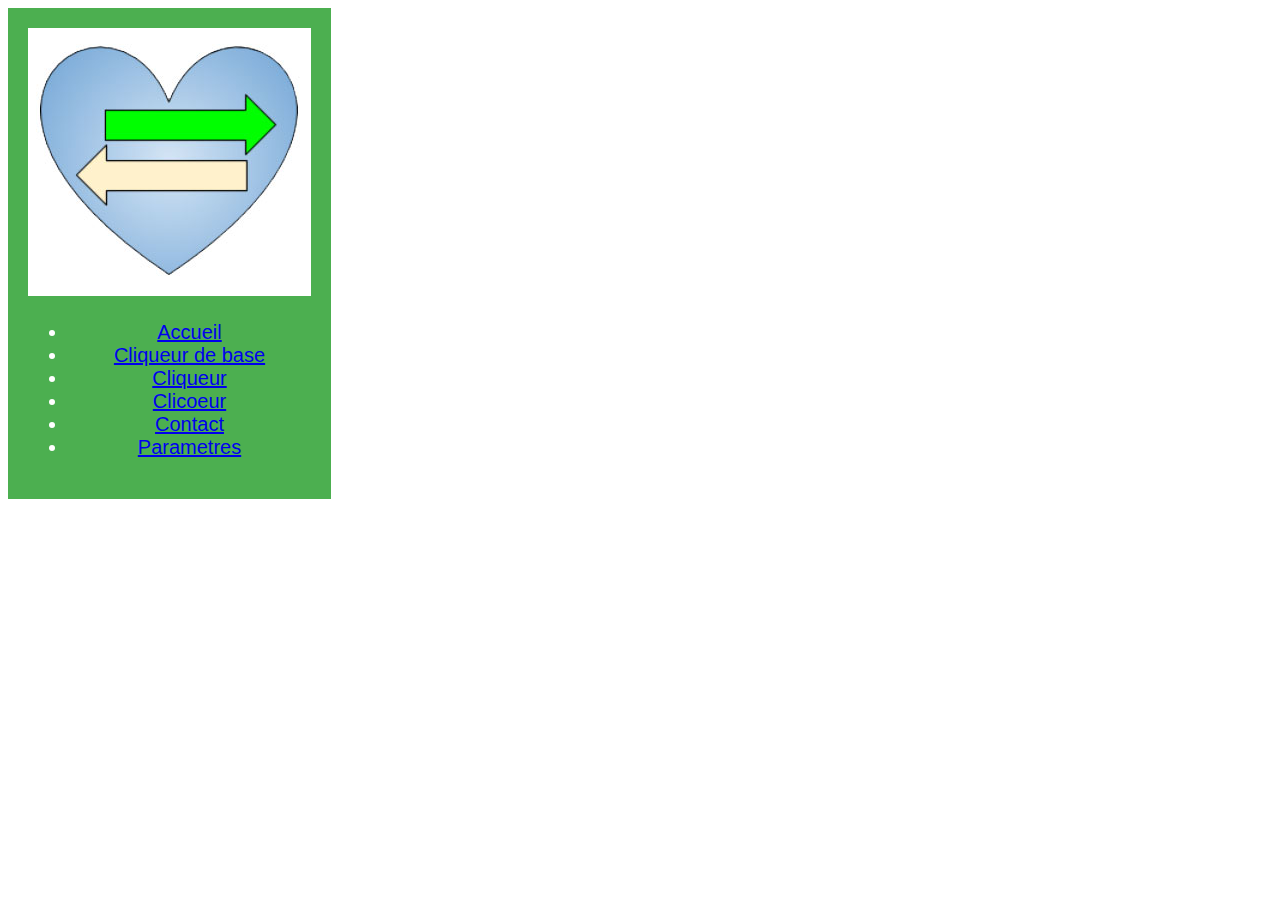
==== index.html @ bf31df38 "lun" ====
<!DOCTYPE html>
<html lang="fr">
  <head>
    <meta charset="UTF-8" />
    <meta name="viewport" content="width=device-width, initial-scale=1.0" />
    <link rel="stylesheet" href="./css/clicstylecss.css" />
    <title>Bbiblio</title>
  </head>
<body>

    <!-- /**** Navigateur ****/ -->
    <button>
        <header>
            <img src="./image/logo-clicoeur.jpg" alt="">
        </header>
        <ul>
            <li><a href="#">Accueil</a></li>
            <li><a href="./file/clicoeurdebase.html">Cliqueur de base</a></li>
            <li><a href="./file/cliqueur.html">Cliqueur</a></li>
            <li><a href="./file/clicoeur.html">Clicoeur</a></li>
            <li><a href="./file/contact.html">Contact</a></li>
            <li><a href="./file/Param.html">Parametres</a></li>
        </ul>
    </button>
</body>

  </html>
---- css/clicstylecss.css ----
span {
    background-color:light-grey;
    border-radius:15px;
    color:green;
}
span:last-of-type{
    color:red;
}
button {
    background-color: #4CAF50;
    color: white;
    padding: 30px;
    font-size: 20px;
    border: none;
    cursor:pointer;
    padding:20px;
}
#a {
    background-color: red;
}

button:hover {
    background-color:#172bdd;
}
#resultat{
    background-color:#1411c4;
    color:white;
    font-size:50px;
    padding:4px;	
}
#v {
    background-color:#8115c9;
}
#o {
    background-color:#4dd2ff;	
}
#u {
    background-color:hsl(234, 84%, 44%);	
}
#s  {
    background-color:#ee16dc;
}
.mi {
    width: 47%;
    height:200px;
    float:left;
    margin:20px;
    margin-top: 40px;
}
@media screen and (max-width: 600px) {
.mi {
width: 100%;
margin: 0;
}
.bouton {   
    background-color: #021802;
    color: white;
    padding: 30px;
    font-size: 20px;
    border: none;
    cursor:pointer;
}
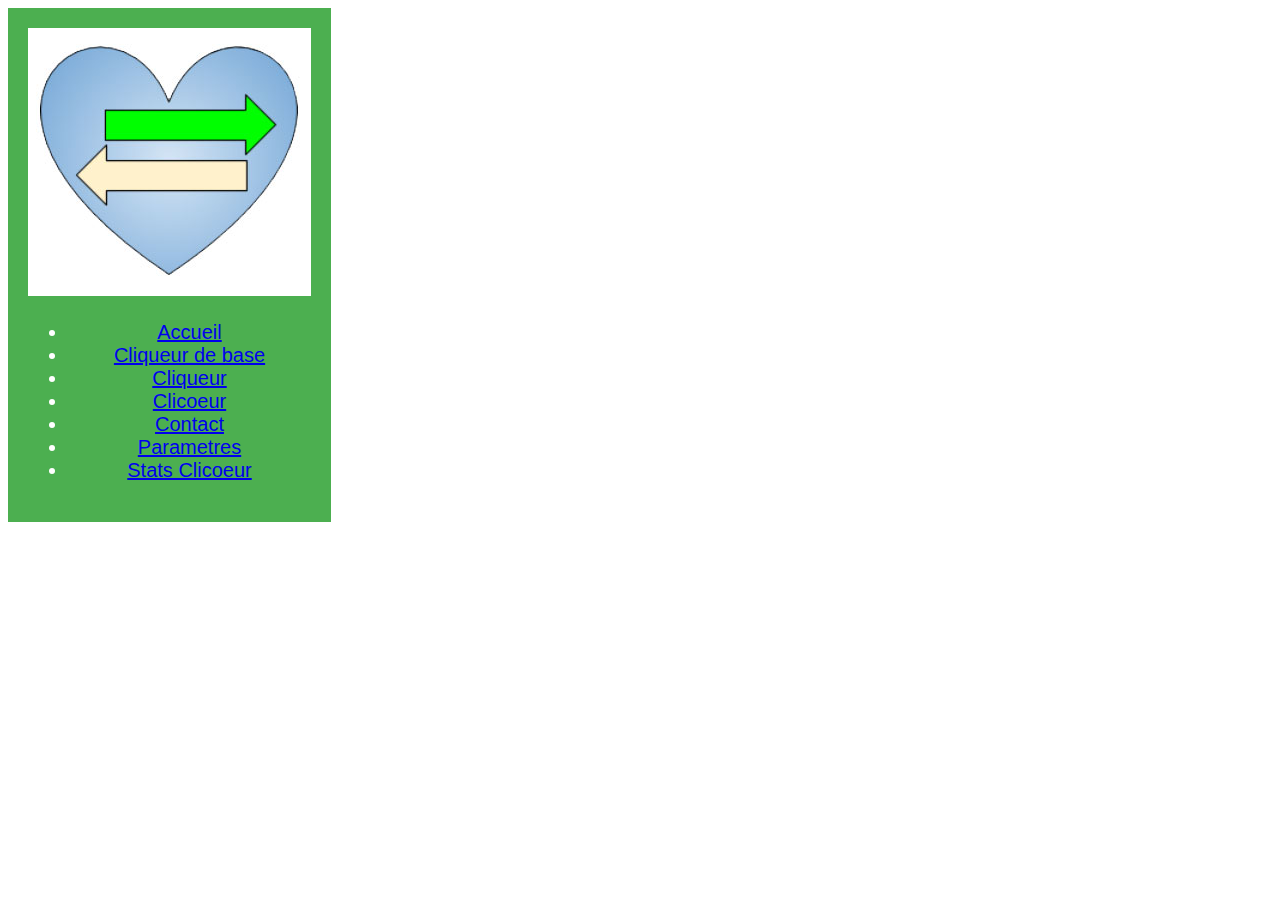
==== commit 930c7a16: "jeud" ====
--- a/index.html
+++ b/index.html
@@ -20,6 +20,7 @@
             <li><a href="./file/clicoeur.html">Clicoeur</a></li>
             <li><a href="./file/contact.html">Contact</a></li>
             <li><a href="./file/Param.html">Parametres</a></li>
+            <li><a href="../file/statclicoeur.html">Stats Clicoeur</a></li>
         </ul>
     </button>
 </body>
--- a/css/clicstylecss.css
+++ b/css/clicstylecss.css
@@ -15,6 +15,13 @@
     cursor:pointer;
     padding:20px;
 }
+#back 
+    {
+    background-image: url("https://images.pexels.com/photos/114979/pexels-photo-114979.jpeg?auto=compress&cs=tinysrgb&dpr=2&h=650&w=940");
+    background-size: cover;
+    }
+    
+
 #a {
     background-color: red;
 }
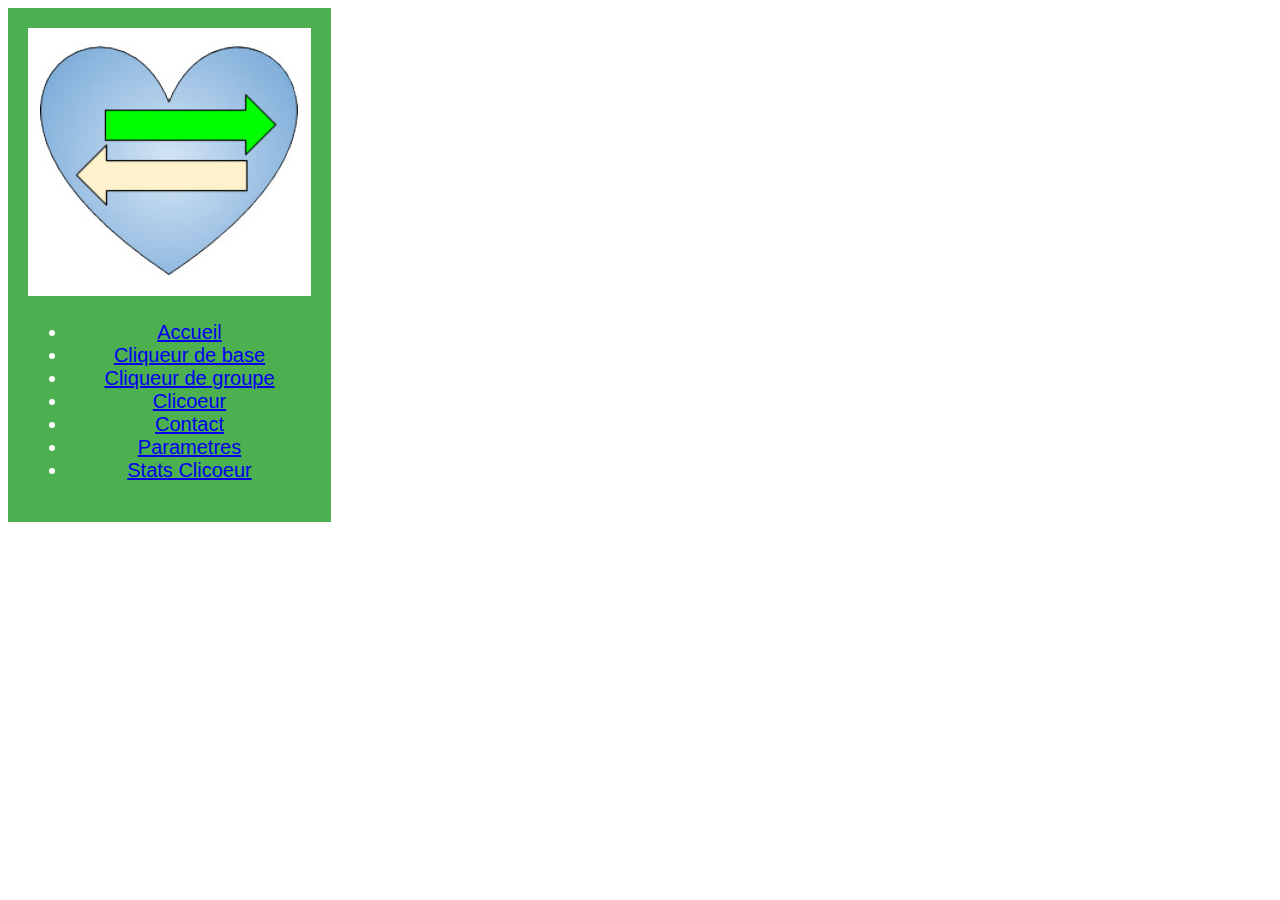
==== commit e1c43e55: "Update index.html" ====
--- a/index.html
+++ b/index.html
@@ -4,7 +4,7 @@
     <meta charset="UTF-8" />
     <meta name="viewport" content="width=device-width, initial-scale=1.0" />
     <link rel="stylesheet" href="./css/clicstylecss.css" />
-    <title>Bbiblio</title>
+    <title>Cliqueur</title>
   </head>
 <body>
 
@@ -16,13 +16,13 @@
         <ul>
             <li><a href="#">Accueil</a></li>
             <li><a href="./file/clicoeurdebase.html">Cliqueur de base</a></li>
-            <li><a href="./file/cliqueur.html">Cliqueur</a></li>
+            <li><a href="./file/cliqueur.html">Cliqueur de groupe</a></li>
             <li><a href="./file/clicoeur.html">Clicoeur</a></li>
             <li><a href="./file/contact.html">Contact</a></li>
             <li><a href="./file/Param.html">Parametres</a></li>
-            <li><a href="../file/statclicoeur.html">Stats Clicoeur</a></li>
+            <li><a href="./file/statclicoeur.html">Stats Clicoeur</a></li>
         </ul>
     </button>
 </body>
 
-  </html>+  </html>
--- a/css/clicstylecss.css
+++ b/css/clicstylecss.css
@@ -20,17 +20,20 @@
     background-image: url("https://images.pexels.com/photos/114979/pexels-photo-114979.jpeg?auto=compress&cs=tinysrgb&dpr=2&h=650&w=940");
     background-size: cover;
     }
-    
+#relief {
+    padding: 30px;
+    font-size: 20px;
+}   
 
 #a {
     background-color: red;
 }
 
 button:hover {
-    background-color:#172bdd;
+    background-color:#a9acc2;
 }
 #resultat{
-    background-color:#1411c4;
+    background-color:#7e7d9e;
     color:white;
     font-size:50px;
     padding:4px;	
